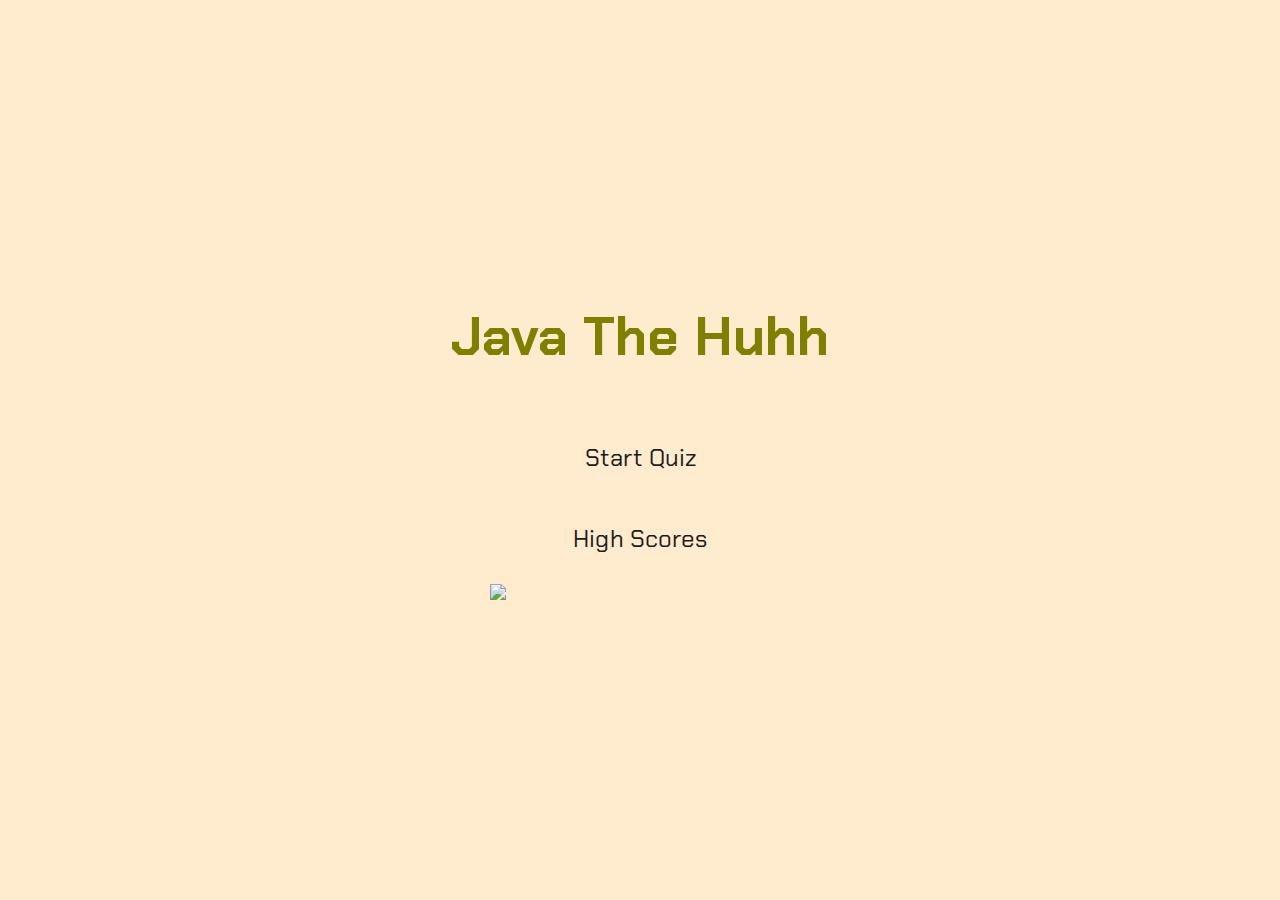
==== index.html @ 93c245e8 "porting quiz code ot new repo" ====
<!DOCTYPE html>
<html lang="en">
<head>
    <meta charset="UTF-8">
    <meta name="viewport" content="width=device-width, initial-scale=1.0">
    <title>JavaQuiz</title>
    <link rel="stylesheet" href="style.css">
</head>
<body>
    <div class="container">
      <div id="home" class="flex-column flex-center">
        <h1>Java The Huhh</h1>
        <a href="game.html" class="btn">Start Quiz</a>
        <a href="/highscores.html" id="highscore-btn" class="btn">High Scores</a>
        <img class="resize"src="https://lumiere-a.akamaihd.net/v1/images/open-uri20150608-27674-1ow55r6_af11a2b4.jpeg"
        ></img>
    </div>
    </div>
   
</body>

</html>
---- style.css ----
@import url('https://fonts.googleapis.com/css2?family=Chakra+Petch:wght@300&display=swap');

:root {
    background-color: blanchedalmond
}

* {
    box-sizing: border-box;
    margin: 0;
    padding: 0;
    font-size: 62.5%;
    font-family: 'Chakra Petch', italic;
}

h1 {
    font-size: 5.4rem;
    color: olive;
    margin-bottom: 5rem;
}

h2 {
    font-size: 4.2rem;
    margin-bottom: 4rem;
}

.container {
    width: 100vw;
    height: 100vh;
    display: flex;
    justify-content: center;
    align-items: center;
    max-width: 80rem;
    margin: 0 auto;
    padding: 2rem;
}

.resize {
    width: 100px;
    height: auto;
}
.resize {
    width: 300px;
    height: auto;
}
.flex-column {
    display: flex;
    flex-direction: column;
}

.flex-center {
    justify-content: center;
    align-items: center;
}

.justify-center {
    justify-content: center;
}

.text-center {
    text-align: center;
}

.hidden {
    display: none;
}

.btn {
    font-size: 2.4rem;
    padding: 2rem 0;
    width: 30rem;
    text-align: center;
    margin-bottom: 1rem;
    text-decoration: none;
    color: rgb(28, 26, 26);
    background: linear-gradient(90deg, rgb(123, 123, 4) 0%, rgb(128, 128, 6) (0, 102, 
    255) 100%);
    border-radius: 4px;
}

.btn:hover {
    cursor: pointer;
    box-shadow: 0 0.4rem 1.4rem 0 rgba(187, 232, 10, 0.634);
    transition: transform 150ms;
    transform: scale(1.03);
}

.btn[disabled] :hover {
    cursor: not allowed;
    box-shadow: none;
    transform: none;
}

/*end page css */
.end-form-container {
    width: 100%;
    display: flex;
    flex-direction: column;
    align-items: center;
    max-width: 30rem;
}

input {
    margin-bottom: 1rem;
    width: 20rem;
    padding: 1.5rem;
    font-size: 1.8rem;
    border: none;
    box-shadow: 0 0.1rem 1.4rem 0 rgb(128, 128, 6);
}

input::placeholder {
    color:rgb(28, 26, 26);
}

#username {
    margin-bottom: 3rem;
    width: 100%;
    outline: none;
}

#end-text {
    font-size: 2.4rem;
    color:rgb(28, 26, 26);
    text-align: center;
}
#saveScoreBtn {
    border: none;
}
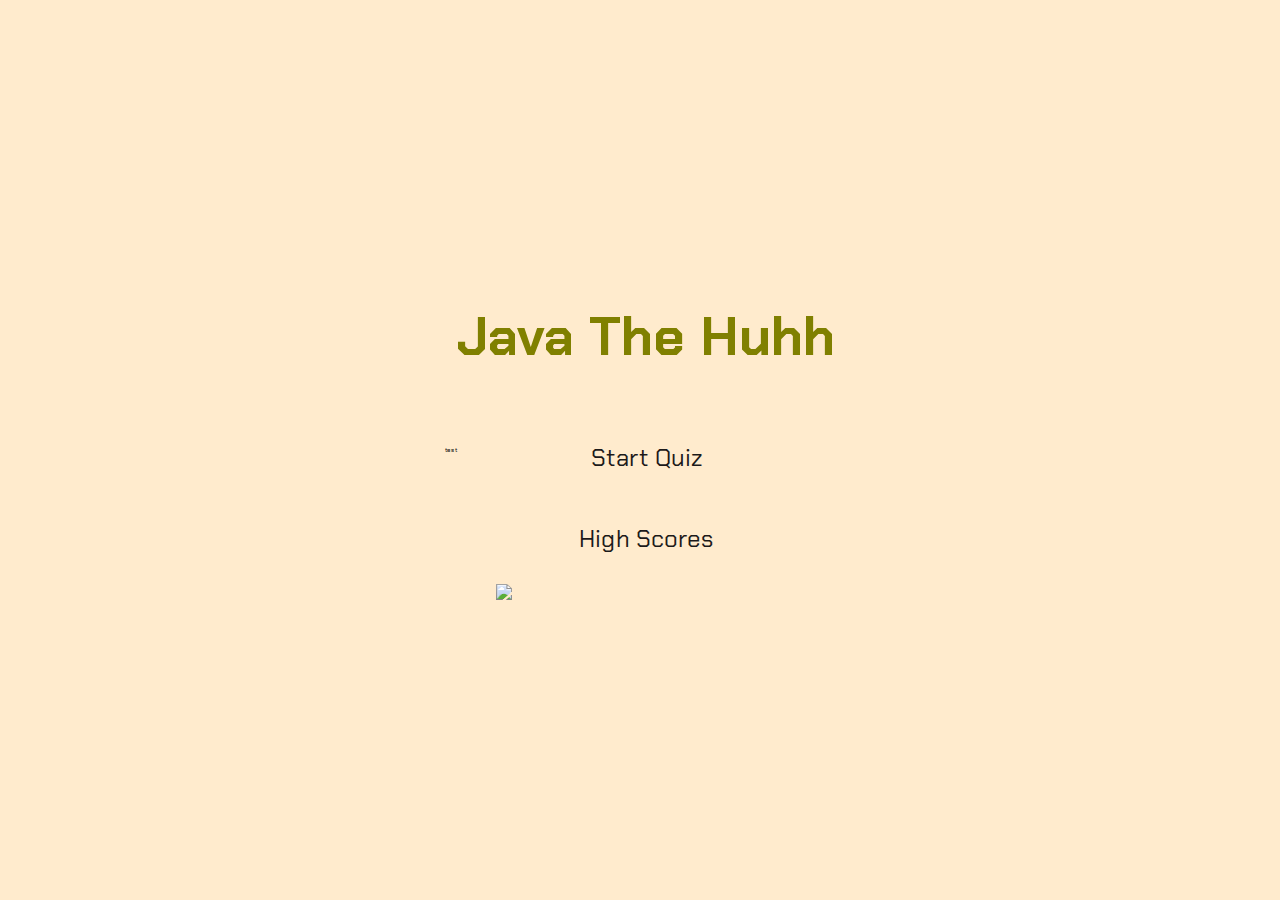
==== commit 8a70adf0: "s" ====
--- a/index.html
+++ b/index.html
@@ -8,6 +8,7 @@
 </head>
 <body>
     <div class="container">
+        <p> test</p>
       <div id="home" class="flex-column flex-center">
         <h1>Java The Huhh</h1>
         <a href="game.html" class="btn">Start Quiz</a>
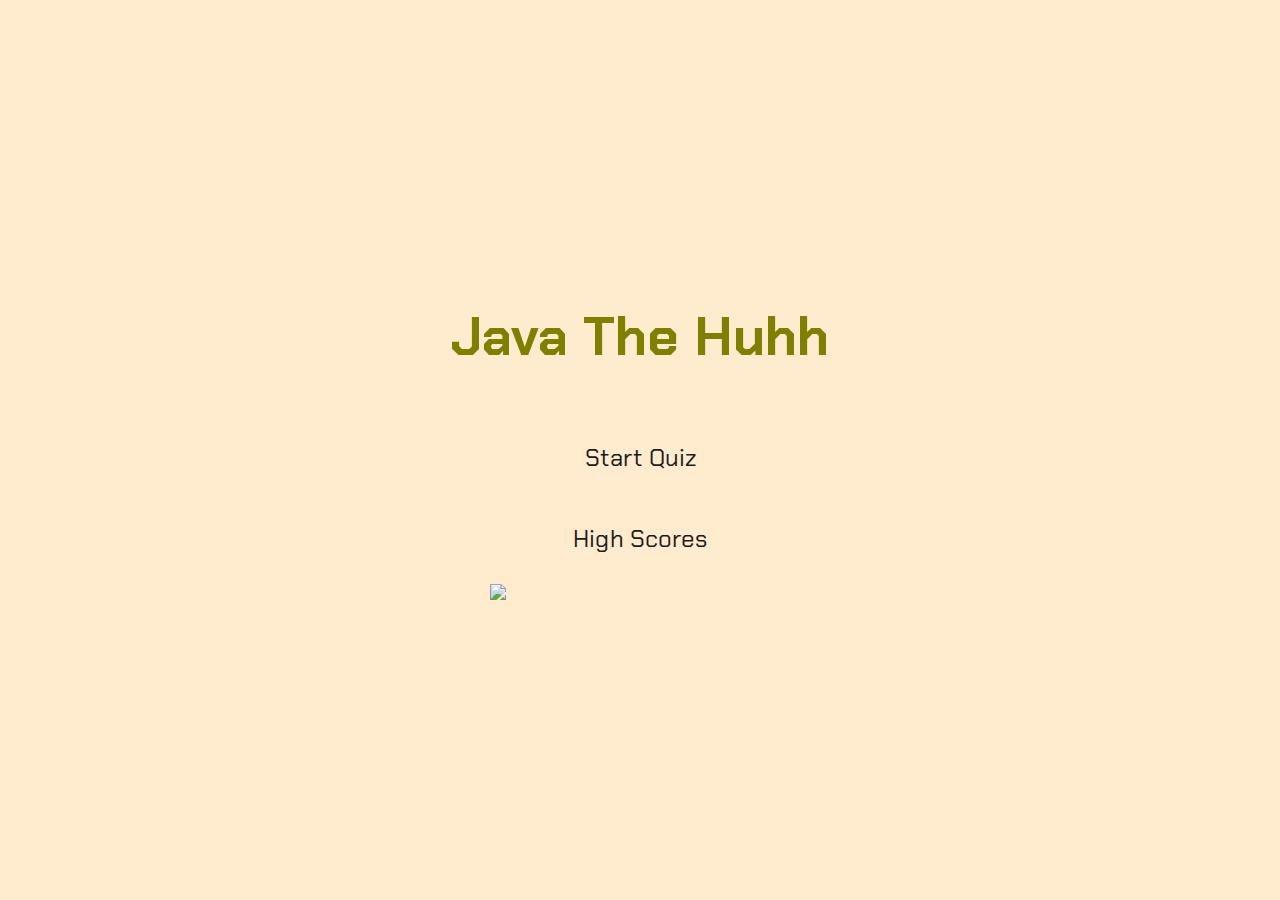
==== commit 2a21c24b: "rm test" ====
--- a/index.html
+++ b/index.html
@@ -8,7 +8,6 @@
 </head>
 <body>
     <div class="container">
-        <p> test</p>
       <div id="home" class="flex-column flex-center">
         <h1>Java The Huhh</h1>
         <a href="game.html" class="btn">Start Quiz</a>
